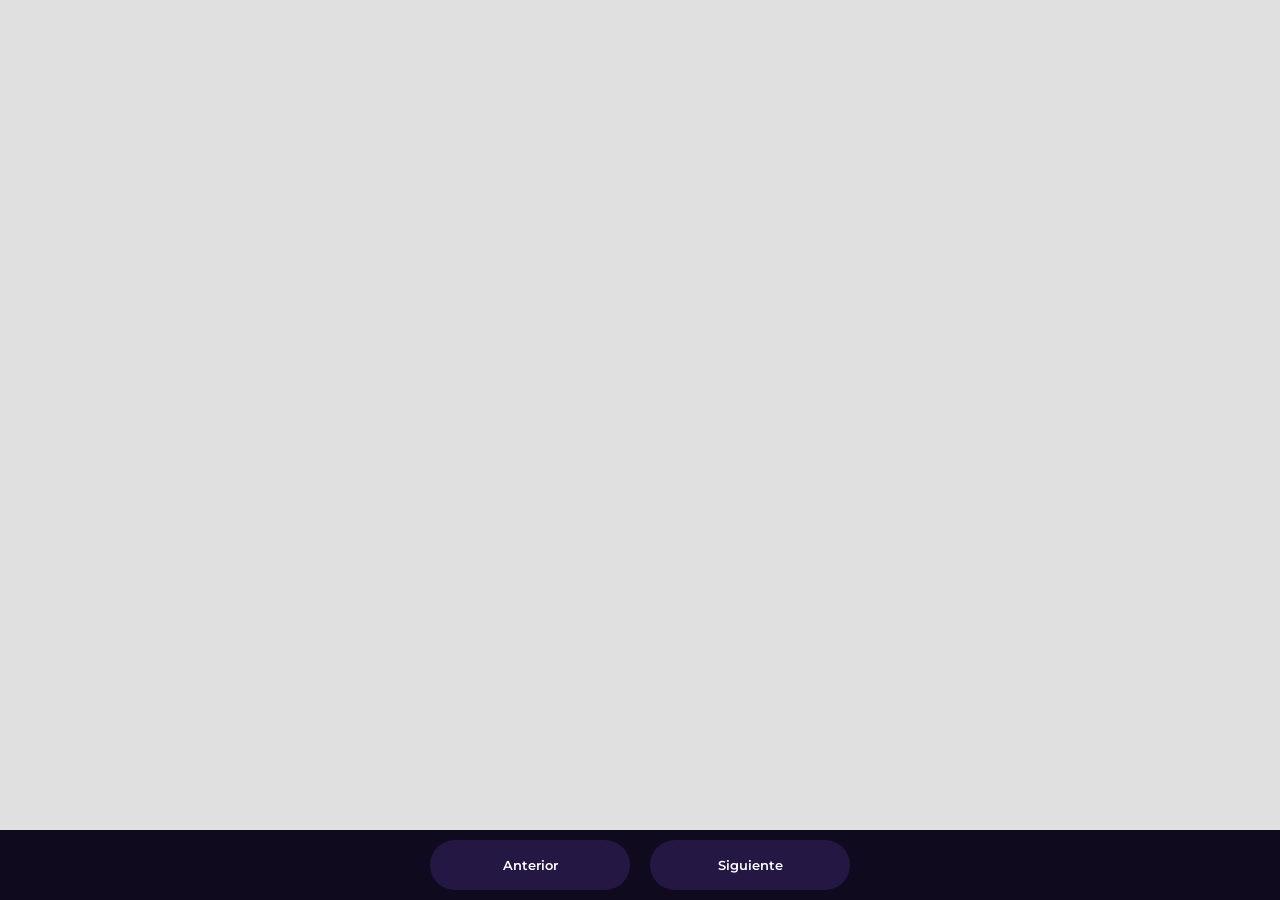
==== famousMovies/famousMovies.html @ 2cdfffd8 "feat: add new documents" ====
<!DOCTYPE html>
<html lang="en">
<head>
	<meta charset="UTF-8">
	<meta http-equiv="X-UA-Compatible" content="IE=edge">
	<meta name="viewport" content="width=device-width, initial-scale=1.0">
	<link rel="preconnect" href="https://fonts.googleapis.com">
	<link rel="preconnect" href="https://fonts.gstatic.com" crossorigin>
	<link href="https://fonts.googleapis.com/css2?family=Montserrat:wght@600&display=swap" rel="stylesheet">
	<link rel="stylesheet" href="stylesFamousMovies.css">
	<title>Sitio de peliculas</title>
</head>
<body>
	<div class="contenedor" id="contenedor"></div>

	<div class="paginacion">
		<button id="btnAnterior">Anterior</button>
		<button id="btnSiguiente">Siguiente</button>
	</div>

	<script src="scriptFamousMovies.js"></script>
</body>
</html>
---- famousMovies/stylesFamousMovies.css ----
* {
	margin: 0;
	padding: 0;
	box-sizing: border-box;
}

body {
	font-family: 'Montserrat', sans-serif;
	background: #e0e0e0;
	color: #1d1d1d;
}

.contenedor {
	width: 90%;
	max-width: 1000px;
	margin: 40px auto 100px auto;

	display: grid;
	grid-template-columns: repeat(4, 1fr);
	gap: 40px;
}

.contenedor .pelicula {
	text-align: center;
}

.contenedor .pelicula .titulo {
	font-size: 16px;
	font-weight: 600;
}

.contenedor .pelicula .poster {
	width: 100%;
	margin-bottom: 10px;
	border-radius: 15px;
}

.paginacion {
	position: fixed;
	bottom: 0;
	background: #100a1f;
	width: 100%;
	display: flex;
	justify-content: center;
	gap: 20px;
	padding: 10px;
}

.paginacion button {
	cursor: pointer;
	border: none;
	display: flex;
	align-items: center;
	justify-content: center;
	text-align: center;
	height: 50px;
	width: 200px;
	background: #241744;
	color: #fff;
	border-radius: 100px;
	font-family: 'Montserrat', sans-serif;
	font-weight: 600;
	transition: .3s ease all;
}

.paginacion button:hover {
	background: #137c32;
}
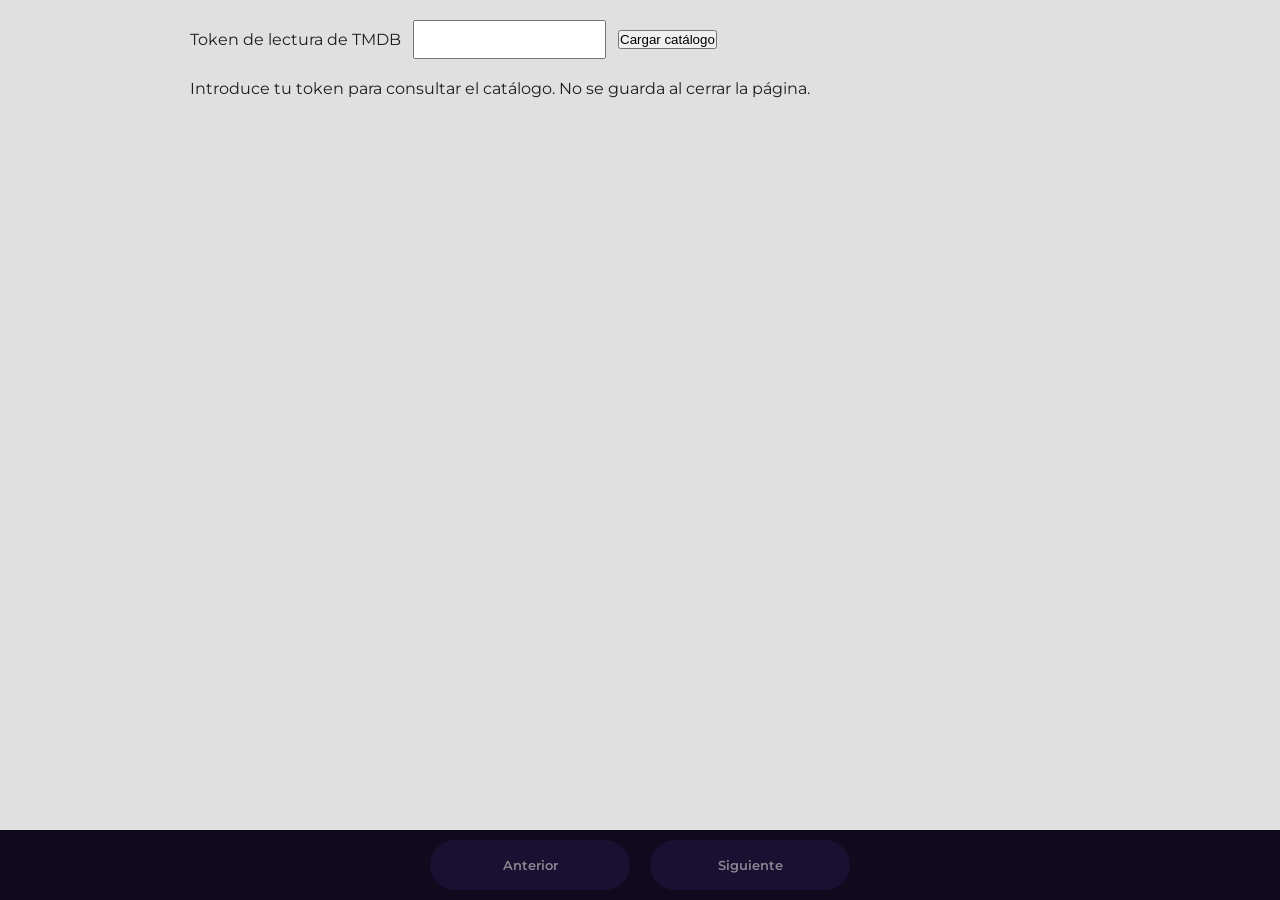
==== commit cf71e69f: "fix(api): remove embedded credentials and handle catalog failures" ====
--- a/famousMovies/famousMovies.html
+++ b/famousMovies/famousMovies.html
@@ -1,5 +1,5 @@
 <!DOCTYPE html>
-<html lang="en">
+<html lang="es">
 <head>
 	<meta charset="UTF-8">
 	<meta http-equiv="X-UA-Compatible" content="IE=edge">
@@ -11,6 +11,12 @@
 	<title>Sitio de peliculas</title>
 </head>
 <body>
+    <form id="apiConfig">
+      <label for="apiToken">Token de lectura de TMDB</label>
+      <input id="apiToken" type="password" autocomplete="off" required>
+      <button type="submit">Cargar catálogo</button>
+    </form>
+    <p id="estado" role="status" aria-live="polite">Introduce tu token para consultar el catálogo. No se guarda al cerrar la página.</p>
 	<div class="contenedor" id="contenedor"></div>
 
 	<div class="paginacion">
@@ -18,6 +24,7 @@
 		<button id="btnSiguiente">Siguiente</button>
 	</div>
 
+	<script src="../catalog.js"></script>
 	<script src="scriptFamousMovies.js"></script>
 </body>
-</html>+</html>
--- a/famousMovies/stylesFamousMovies.css
+++ b/famousMovies/stylesFamousMovies.css
@@ -65,4 +65,9 @@
 
 .paginacion button:hover {
 	background: #137c32;
-}+}
+
+#apiConfig, #estado { width: min(90%, 900px); margin: 20px auto; }
+#apiConfig { display: flex; gap: 12px; flex-wrap: wrap; align-items: center; }
+#apiToken { max-width: 100%; padding: 10px; }
+button:disabled { opacity: .5; cursor: not-allowed; }
